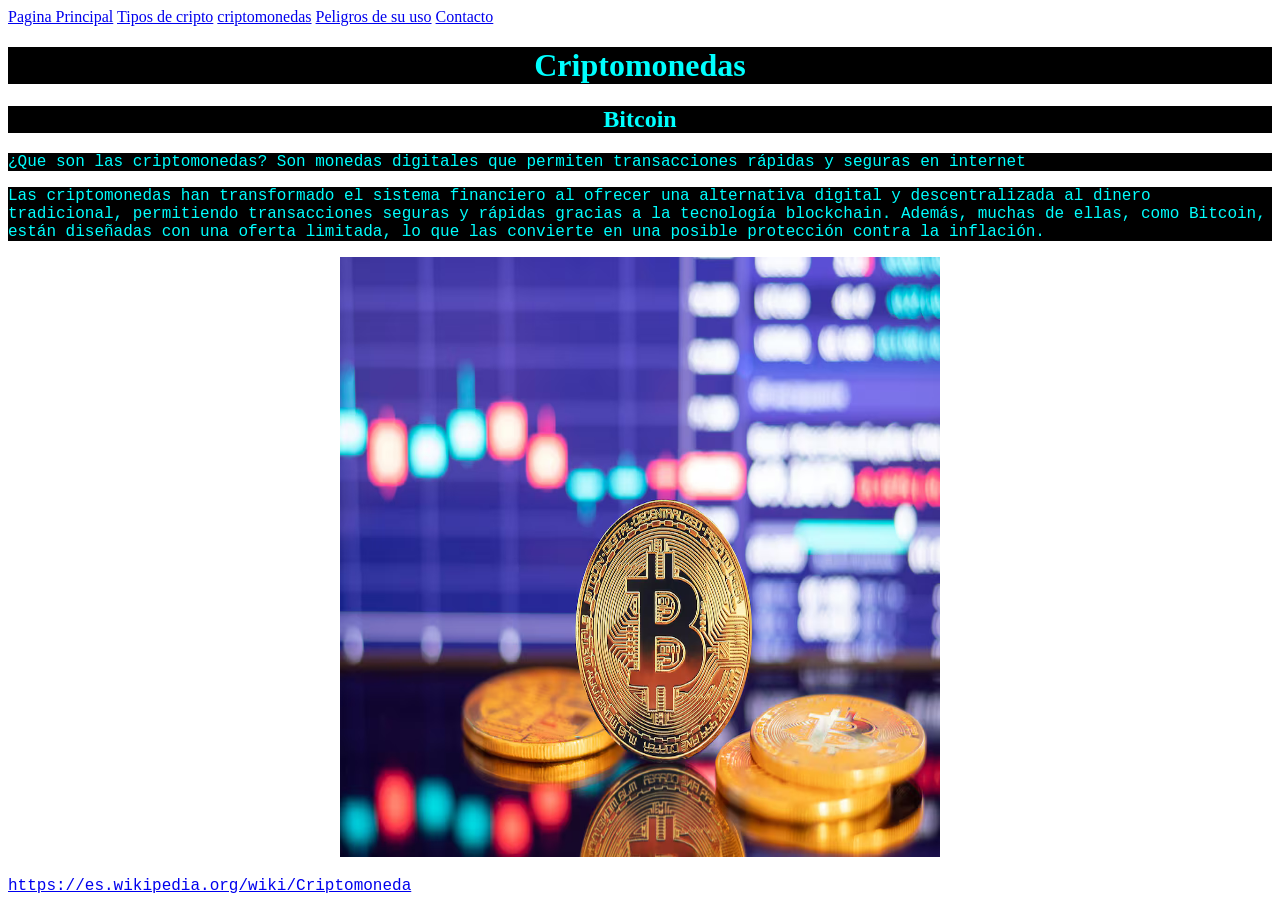
==== index.html @ b1b60f15 "Add files via upload" ====
<!DOCTYPE html>
<html lang="en">
<head>
    <meta charset="UTF-8">
    <meta name="viewport" content="width=device-width, initial-scale=1.0">
    <title>Cripto Monedas</title>
    <link rel="stylesheet" href="css/estilos.css">
<style>
    h1{color:aqua;}
    h2{color:aqua;}
    p{
        color: aqua;
        font-family: 'Courier New', Courier, monospace;
    }
</style>
</head>
<body>
    <nav>
        <a href="index.html" class="nav-enlace">Pagina Principal</a>
        <a href="pagina2.html" class="nav-enlace">Tipos de  cripto</a>
        <a href="pagina3.html" class="nav-enlace">criptomonedas</a>
        <a href="pagina4.html" class="nav-enlace">Peligros de su uso</a>
        <a href="pagina 5.html" class="nav-enlace">Contacto</a>
     </nav>   
    <h1 style="background-color: black;"><center>Criptomonedas</center></h1>
    <h2 style="background-color: black;"><center>Bitcoin</center></h2>
    <p style="background-color: black;">
    ¿Que son las criptomonedas? Son monedas digitales que permiten transacciones rápidas y seguras en internet 
    </p>
    <p style="background-color: black;">
    Las criptomonedas han transformado el sistema financiero al ofrecer una alternativa digital y descentralizada al dinero tradicional, permitiendo transacciones seguras y rápidas gracias a la tecnología blockchain. Además, muchas de ellas, como Bitcoin, están diseñadas con una oferta limitada, lo que las convierte en una posible protección contra la inflación.
    </p>
    <p style="background-color: black;"><center><img src="cripto.png" alt="" height="600" width="600"></center>
    </p>
    <p><a href="mas info en">https://es.wikipedia.org/wiki/Criptomoneda</a></p>
    </body>
    </html>
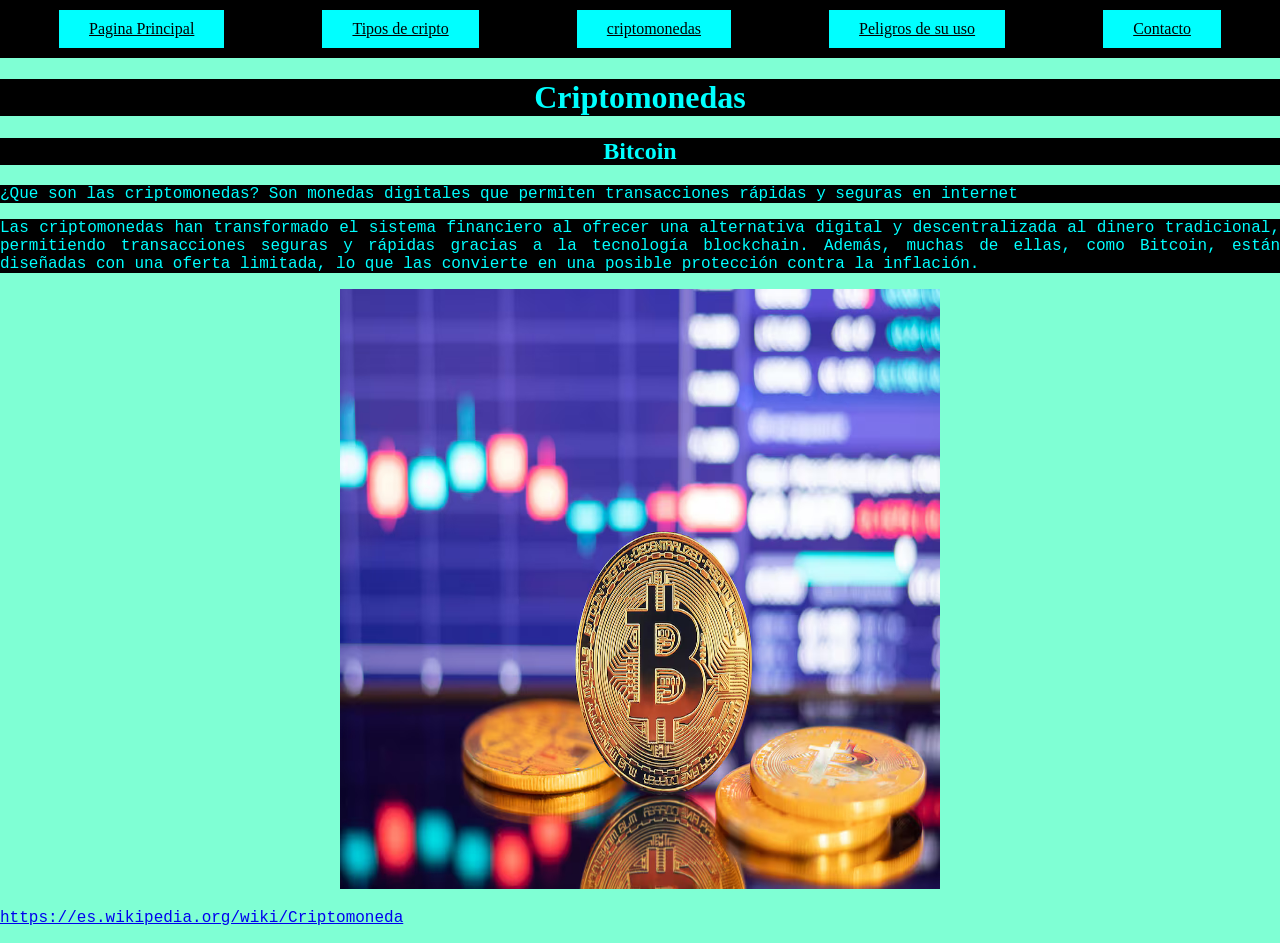
==== commit 5de41a42: "Update index.html" ====
--- a/index.html
+++ b/index.html
@@ -4,7 +4,7 @@
     <meta charset="UTF-8">
     <meta name="viewport" content="width=device-width, initial-scale=1.0">
     <title>Cripto Monedas</title>
-    <link rel="stylesheet" href="css/estilos.css">
+    <link rel="stylesheet" href="estilos.css">
 <style>
     h1{color:aqua;}
     h2{color:aqua;}
@@ -34,4 +34,5 @@
     </p>
     <p><a href="mas info en">https://es.wikipedia.org/wiki/Criptomoneda</a></p>
     </body>
-    </html>+
+    </html>
--- a/estilos.css
+++ b/estilos.css
@@ -0,0 +1,74 @@
+body{ 
+    background-color:aquamarine;
+    margin: 0;
+    padding: 0;
+    font-family:'Times New Roman', Times, serif
+}
+p{
+font-family:'Times New Roman', Times, serif
+line-height: 1.5;
+text-align: justify;
+}
+h1{ color:black
+font-family:'Times New Roman', Times, serif
+}
+ul{ 
+    color: black;
+    font-family: 'Times New Roman', Times, serif;
+}
+ol{color:aquamarine;
+font-family:'Times New Roman', Times, serif
+}
+.nav-enlace{
+    background-color: aqua;
+    color: black;
+    padding: 10px 30px;
+
+}
+.nav-enlace:hover{
+    background-color: grey;
+}
+nav{
+    background-color: black;
+    padding: 10px;
+    display: flex;
+    justify-content: space-around;
+}
+header, section, footer{
+    padding: 20px;
+    color: black;
+    border:2px solid black;
+}
+header{
+    border:2px black ;
+    background-color:aquamarine;
+}
+section{
+    border: 2px solid black; 
+    background-color: aquamarine;
+    min-height: 200px;
+}
+footer{
+    border: 2px solid #ccc;
+    background-color: #343a40;
+    text-align: center;
+}
+.grid{
+    display: grid;
+    grid-template-columns: 1fr 1fr;
+    grid-template-rows: 1fr 1fr;
+    height: 100vh;
+}
+section{
+    border: 2px solid #000;
+    padding: 20px;
+    box-sizing: border-box;
+    display: flex;
+    align-items: center;
+    justify-content: center;
+    font-size: 1.5rem;
+}
+.s1{ background-color:aquamarine;}
+.s2{ background-color:aquamarine;}
+.s3{ background-color:aquamarine;}
+.s4{ background-color:aquamarine;}
